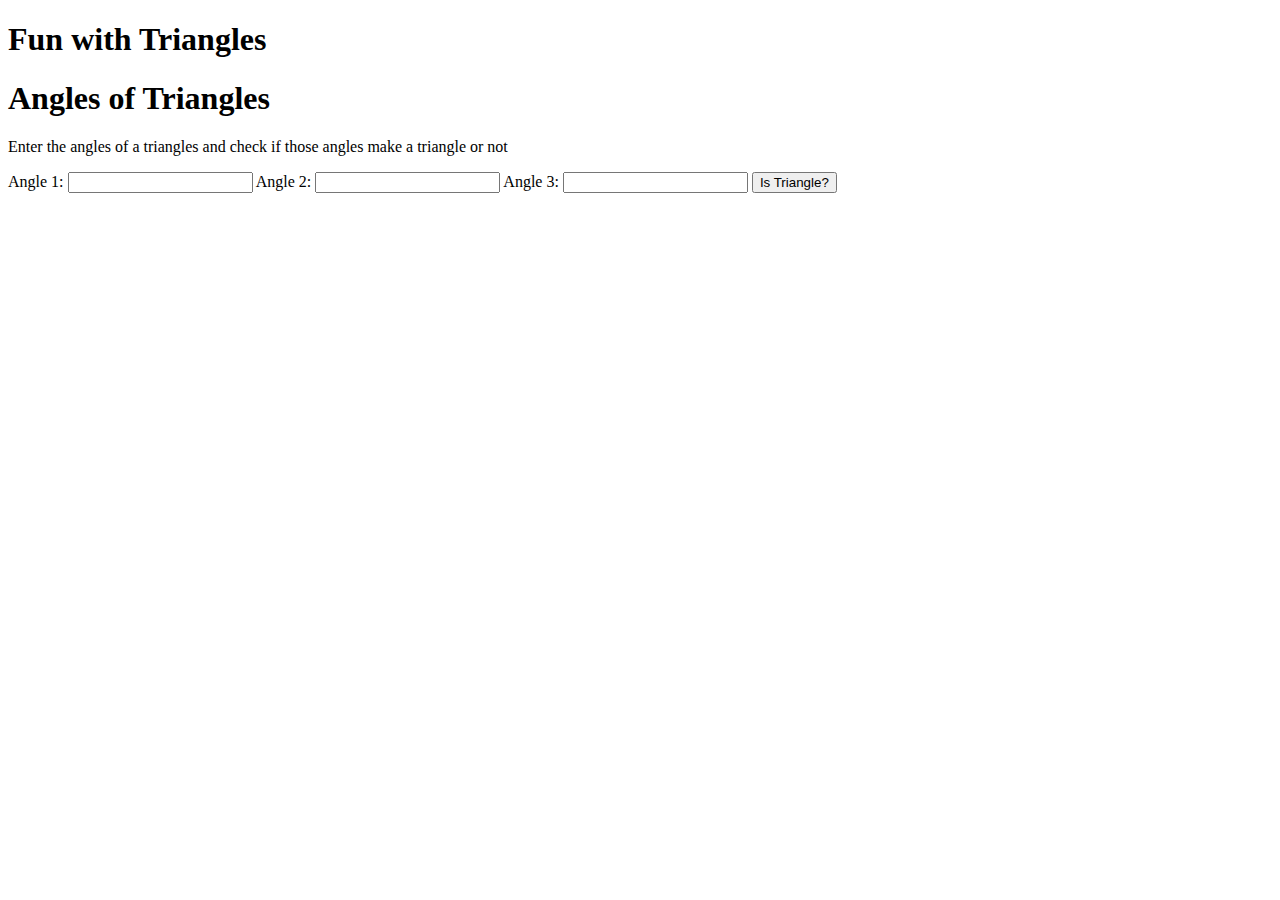
==== index.html @ 813fd0bd "Initial commit" ====
<!DOCTYPE html>
<html lang="en">
<head>
    <meta charset="UTF-8">
    <meta http-equiv="X-UA-Compatible" content="IE=edge">
    <meta name="viewport" content="width=device-width, initial-scale=1.0">
    <title>Angles of Triangles</title>
</head>
<body>
    <header>
        <h1>Fun with Triangles</h1>
    </header>
    <main id="main-angles">
        <h1>Angles of Triangles</h1>
        <p>Enter the angles of a triangles and check if those angles make a triangle or not</p>
        <div id="inner-container">
            <label for="angle1">Angle 1:</label>
            <input class="angle-inputs" type="text" />
            <label for="angle2">Angle 2:</label>
            <input class="angle-inputs" type="text" />
            <label for="angle3">Angle 3:</label>
            <input class="angle-inputs" type="text" />
            <button id="is-triangle-btn">Is Triangle?</button>
            <p id="output-p"></p>
        </div>
    </main>

    
</body>
</html>
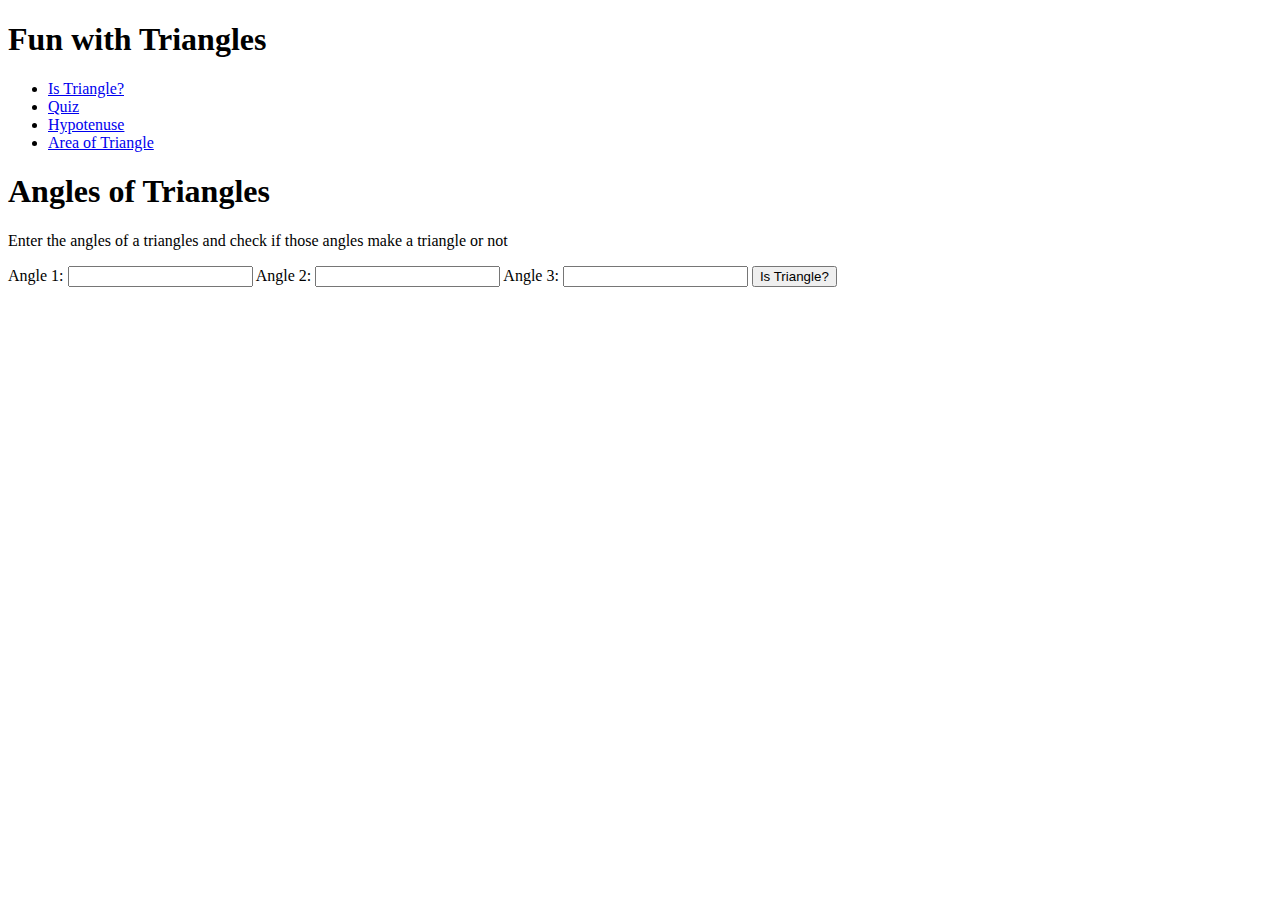
==== commit efcb835d: "feat: added navbar" ====
--- a/index.html
+++ b/index.html
@@ -8,12 +8,29 @@
 </head>
 <body>
     <header>
-        <h1>Fun with Triangles</h1>
+        <nav id="navbar">
+            <h1 id="navbar-brand">Fun with Triangles</h1>
+            <ul class="non-bullet-list">
+                <li class="nav-item list-item-inline">
+                    <a class="nav-link" href="/">Is Triangle?</a>
+                </li>
+                <li class="nav-item list-item-inline">
+                    <a class="nav-link" href="quiz.html">Quiz</a>
+                </li>
+                <li class="nav-item list-item-inline">
+                    <a class="nav-link" href="hypotenuse.html">Hypotenuse</a>
+                </li>
+                <li class="nav-item list-item-inline">
+                    <a class="nav-link" href="area.html">Area of Triangle</a>
+                </li>
+            </ul>
+        </nav>
     </header>
     <main id="main-angles">
         <h1>Angles of Triangles</h1>
         <p>Enter the angles of a triangles and check if those angles make a triangle or not</p>
         <div id="inner-container">
+            <p id="error-message"></p>
             <label for="angle1">Angle 1:</label>
             <input class="angle-inputs" type="text" />
             <label for="angle2">Angle 2:</label>
@@ -25,6 +42,6 @@
         </div>
     </main>
 
-    
+    <script src="scripts/angles.js"></script>
 </body>
 </html>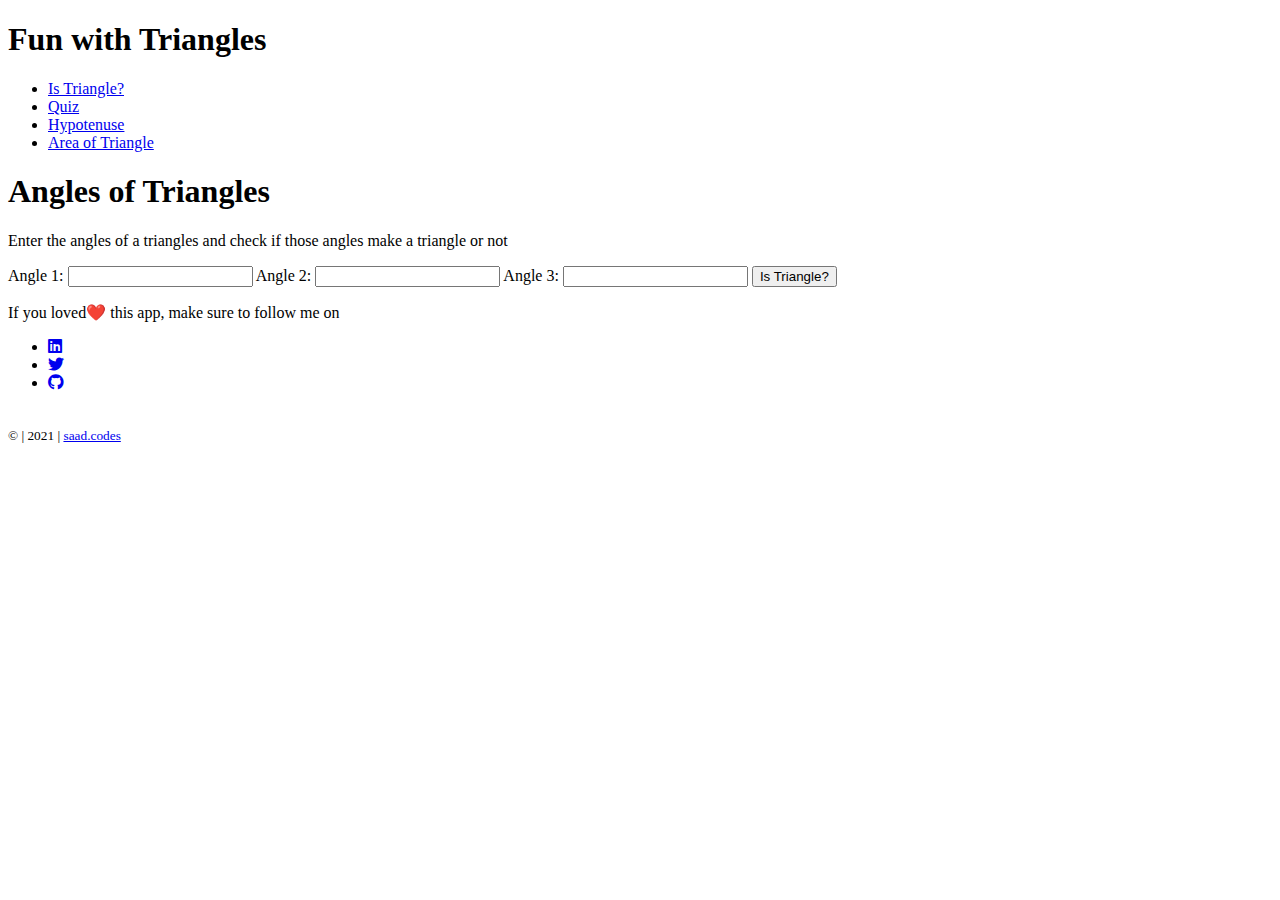
==== commit 79bf6792: "feat: added footer" ====
--- a/index.html
+++ b/index.html
@@ -5,6 +5,9 @@
     <meta http-equiv="X-UA-Compatible" content="IE=edge">
     <meta name="viewport" content="width=device-width, initial-scale=1.0">
     <title>Angles of Triangles</title>
+
+    <!-- icons cdn -->
+    <link rel="stylesheet" href="https://cdnjs.cloudflare.com/ajax/libs/font-awesome/5.15.4/css/all.min.css" integrity="sha512-1ycn6IcaQQ40/MKBW2W4Rhis/DbILU74C1vSrLJxCq57o941Ym01SwNsOMqvEBFlcgUa6xLiPY/NS5R+E6ztJQ==" crossorigin="anonymous" referrerpolicy="no-referrer" />
 </head>
 <body>
     <header>
@@ -42,6 +45,29 @@
         </div>
     </main>
 
+    <footer>
+        <p>If you loved❤️ this app, make sure to follow me on</p>
+        <ul id="non-bullet-list">
+          <li class="footer-item list-item-inline">
+            <a class="social-link" href="https://www.linkedin.com/in/shaik-saad">
+                <i class="fab fa-linkedin"></i>
+            </a>
+          </li>
+          <li class="footer-item list-item-inline">
+            <a class="social-link" href="https://twitter.com/shaiksaadullah">
+                <i class="fab fa-twitter"></i>
+            </a>
+          </li>
+          <li class="footer-item list-item-inline">
+            <a class="social-link" href="https://github.com/shaik-saad">
+                <i class="fab fa-github"></i>
+            </a>
+          </li>
+        </ul>
+        <br/>
+        <small id="copy-right">© | 2021 | <a href="https://shaiksaadullah.netlify.app/">saad.codes</a></small>
+    </footer>
+
     <script src="scripts/angles.js"></script>
 </body>
 </html>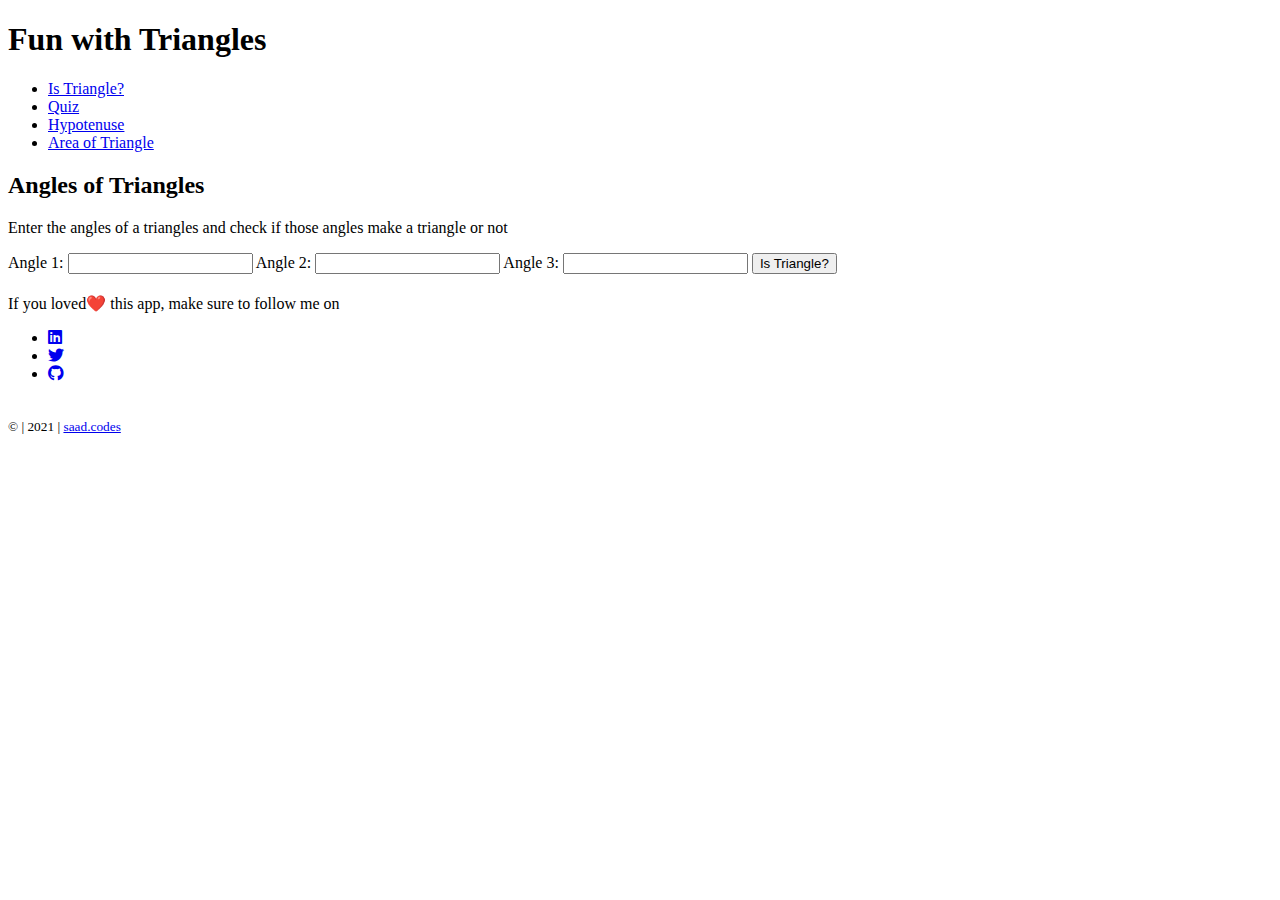
==== commit e0155da6: "fix: class names" ====
--- a/index.html
+++ b/index.html
@@ -6,16 +6,18 @@
     <meta name="viewport" content="width=device-width, initial-scale=1.0">
     <title>Angles of Triangles</title>
 
+    <link rel="stylesheet" href="css/style.css">
+
     <!-- icons cdn -->
     <link rel="stylesheet" href="https://cdnjs.cloudflare.com/ajax/libs/font-awesome/5.15.4/css/all.min.css" integrity="sha512-1ycn6IcaQQ40/MKBW2W4Rhis/DbILU74C1vSrLJxCq57o941Ym01SwNsOMqvEBFlcgUa6xLiPY/NS5R+E6ztJQ==" crossorigin="anonymous" referrerpolicy="no-referrer" />
 </head>
 <body>
     <header>
+        <h1 id="brand">Fun with Triangles</h1>
         <nav id="navbar">
-            <h1 id="navbar-brand">Fun with Triangles</h1>
             <ul class="non-bullet-list">
                 <li class="nav-item list-item-inline">
-                    <a class="nav-link" href="/">Is Triangle?</a>
+                    <a class="nav-link bold" href="/">Is Triangle?</a>
                 </li>
                 <li class="nav-item list-item-inline">
                     <a class="nav-link" href="quiz.html">Quiz</a>
@@ -30,18 +32,18 @@
         </nav>
     </header>
     <main id="main-angles">
-        <h1>Angles of Triangles</h1>
+        <h2>Angles of Triangles</h2>
         <p>Enter the angles of a triangles and check if those angles make a triangle or not</p>
         <div id="inner-container">
             <p id="error-message"></p>
             <label for="angle1">Angle 1:</label>
-            <input class="angle-inputs" type="text" />
+            <input class="inputs" type="text" />
             <label for="angle2">Angle 2:</label>
-            <input class="angle-inputs" type="text" />
+            <input class="inputs" type="text" />
             <label for="angle3">Angle 3:</label>
-            <input class="angle-inputs" type="text" />
+            <input class="inputs" type="text" />
             <button id="is-triangle-btn">Is Triangle?</button>
-            <p id="output-p"></p>
+            <h2 id="output"></h2>
         </div>
     </main>
 
